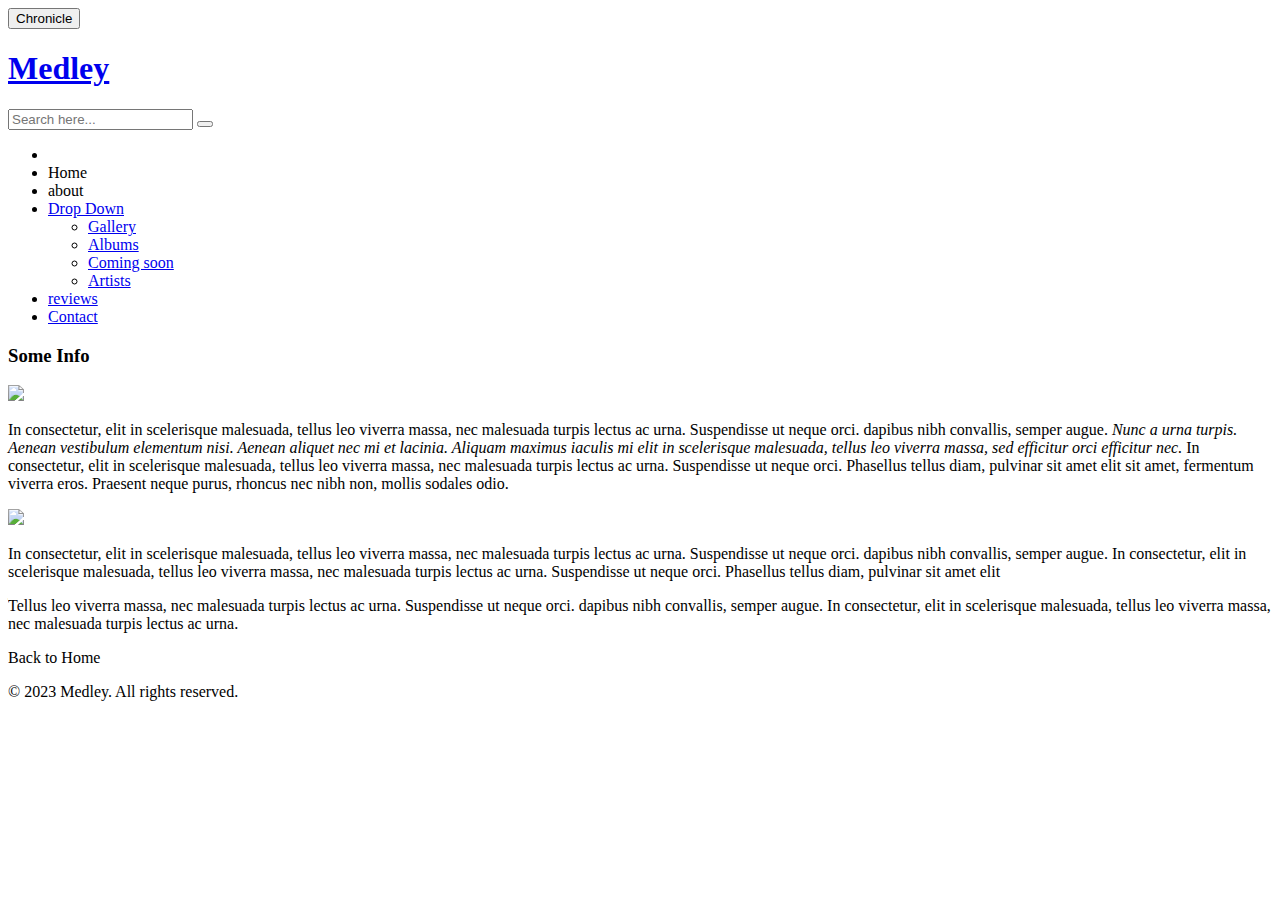
==== src/main/resources/templates/single.html @ 7c33d3aa "Initial commit" ====
<!DOCTYPE html>
<html lang="zxx" xmlns:th="http://www.thymeleaf.org">

<head>
	<title>Medley an Entertainment Category Bootstrap Responsive web Template | Single</title>
	<meta name="viewport" content="width=device-width, initial-scale=1">
	<meta charset="utf-8">
	<meta name="keywords" content="Medley Responsive web template, Bootstrap Web Templates, Flat Web Templates, Android Compatible web template, 
	SmartPhone Compatible web template, free WebDesigns for Nokia, Samsung, LG, Sony Ericsson, Motorola web design" />
	<script>
		addEventListener("load", function () {
			setTimeout(hideURLbar, 0);
		}, false);

		function hideURLbar() {
			window.scrollTo(0, 1);
		}
	</script>
	<!-- Custom Theme files -->
	<link href="css/bootstrap.css" type="text/css" rel="stylesheet" media="all">
	<link href="css/style.css" type="text/css" rel="stylesheet" media="all">
	<link href="css/fontawesome-all.css" rel="stylesheet">

	<!-- font-awesome icons -->
	<!-- //Custom Theme files -->
	<!-- web-fonts -->

	<link href="//fonts.googleapis.com/css?family=Molengo" rel="stylesheet">
	<link href="//fonts.googleapis.com/css?family=Arimo:400,400i,700,700i" rel="stylesheet">
	<!-- //web-fonts -->
</head>


<body id="page-top" data-spy="scroll" data-target=".navbar-fixed-top">
	<div id="home">
		<!-- header -->
		<!-- Navigation -->
		<nav class="navbar navbar-default navbar-fixed-top">
			<div class="main-nav">

				<div class="navbar-header page-scroll">
					<button type="button" class="navbar-toggle" data-toggle="collapse" data-target=".navbar-ex1-collapse">
						<span class="sr-only">Chronicle</span>
						<span class="icon-bar"></span>
						<span class="icon-bar"></span>
						<span class="icon-bar"></span>
					</button>
					<div class="logo">
						<h1>
							<a class="navbar-brand" href="index.html">
								<i class="fas fa-headphones"></i> Medley</a>
						</h1>
					</div>
				</div>
				<div class="search">
					<form action="#" method="post">
						<input class="serch" type="search" name="serch" placeholder="Search here..." required="">
						<button class="btn1">
							<i class="fas fa-search"></i>
						</button>
						<div class="clearfix"> </div>
					</form>
				</div>
				<!-- Collect the nav links, forms, and other content for toggling -->
				<div class="collapse navbar-collapse navbar-ex1-collapse nav-right">
					<ul class="nav navbar-nav navbar-right cl-effect-15">
						<!-- Hidden li included to remove active class from about link when scrolled up past about section -->
						<li class="hidden">
							<a class="page-scroll" href="#page-top"></a>
						</li>
						<li>
							<a class="page-scroll" th:href="@{/index}">Home</a>
						</li>
						<li>
							<a class="page-scroll" th:href="@{/index#about">about</a>
						</li>
						<li class="dropdown">
							<a href="#" class="dropdown-toggle effect-3" data-toggle="dropdown">Drop Down
								<b class="caret"></b>
							</a>
							<ul class="dropdown-menu">
								<li>
									<a href="#gallery" class="scroll">Gallery</a>
								</li>
								<li>
									<a href="#album" class="scroll">Albums</a>
								</li>
								<li>
									<a href="#coming" class="scroll">Coming soon</a>
								</li>
								<li>
									<a href="#team" class="scroll">Artists</a>
								</li>

							</ul>
						</li>
						<li>
							<a class="page-scroll" href="#testimonials">reviews</a>
						</li>
						<li>
							<a class="page-scroll" href="#contact">Contact</a>
						</li>

					</ul>

				</div>

				<!-- /.navbar-collapse -->

				<div class="clearfix"></div>
			</div>
			<!-- /.container -->
		</nav>
	</div>
	<!-- banner -->

	<div class="banner-inner-page">

	</div>
	<!--//banner -->
	<!--/single-->
	<div class="ab_content read_page">
		<div class="container">
			<h3 class="tittle">Some Info</h3>
			<div class="inner_sec_info">
				<div class="read_img">

					<img src="images/banner2.jpg" alt=" " class="img-responsive">

					<p class="read_para">In consectetur, elit in scelerisque malesuada, tellus leo viverra massa, nec malesuada turpis lectus ac urna. Suspendisse
						ut neque orci. dapibus nibh convallis, semper augue.
						<i>Nunc a urna turpis. Aenean vestibulum elementum nisi. Aenean aliquet nec mi et lacinia. Aliquam maximus iaculis mi
							elit in scelerisque malesuada, tellus leo viverra massa, sed efficitur orci efficitur nec.</i> In consectetur, elit
						in scelerisque malesuada, tellus leo viverra massa, nec malesuada turpis lectus ac urna. Suspendisse ut neque orci.
						Phasellus tellus diam, pulvinar sit amet elit sit amet, fermentum viverra eros. Praesent neque purus, rhoncus nec nibh
						non, mollis sodales odio.</p>
				</div>
				<div class="col-md-6 read_img">
					<img src="images/g2.jpg" alt=" " class="img-responsive">
				</div>
				<div class="col-md-6 read-img-info">
					<p>In consectetur, elit in scelerisque malesuada, tellus leo viverra massa, nec malesuada turpis lectus ac urna. Suspendisse
						ut neque orci. dapibus nibh convallis, semper augue. In consectetur, elit in scelerisque malesuada, tellus leo viverra
						massa, nec malesuada turpis lectus ac urna. Suspendisse ut neque orci. Phasellus tellus diam, pulvinar sit amet elit
					</p>
					<p>Tellus leo viverra massa, nec malesuada turpis lectus ac urna. Suspendisse ut neque orci. dapibus nibh convallis, semper
						augue. In consectetur, elit in scelerisque malesuada, tellus leo viverra massa, nec malesuada turpis lectus ac urna.
					</p>
					<div class="ab_button">
						<a class="btn btn-primary btn-lg" th:href="@{/index}" role="button">Back to Home</a>
					</div>
				</div>
				<div class="clearfix"></div>

			</div>
		</div>
	</div>
	<!--//single-->
	<!-- /footer -->
	<div class="social_footer">
		<div class="social-nav">
			<div class="col-md-3 ft">
				<a href="#">
					<span class="fab fa-facebook-f"></span>
				</a>
			</div>
			<div class="col-md-3 ft tweet">
				<a href="#">
					<span class="fab fa-twitter"></span>
				</a>
			</div>
			<div class="col-md-3 ft gm">
				<a href="#">
					<span class="fab fa-google-plus-g"></span>
				</a>
			</div>
			<div class="col-md-3 ft pin">
				<a href="#">
					<span class="fab fa-pinterest-p"></span>
				</a>
			</div>

			<div class="clearfix"></div>
		</div>
	</div>
	<!-- //footer -->
	<div class="cpy-right">
		<p>© 2023 Medley. All rights reserved.</a>
		</p>
	</div>
	<!-- js -->
	<script src="js/jquery-2.2.3.min.js"></script>
	<!-- //js -->
	<script type="text/javascript" src="js/all.js"></script>

	<!--search jQuery-->
	<script src="js/search.js"></script>
	<!--search jQuery-->
	<!-- Scrolling Nav JavaScript -->
	<script src="js/scroll_menu.js"></script>
	<!-- //fixed-scroll-nav-js -->

	<script>
		$(".hover").mouseleave(
			function () {
				$(this).removeClass("hover");
			}
		);
	</script>
	<!--//scripts-->
	<!-- start-smooth-scrolling -->
	<script src="js/move-top.js"></script>
	<script src="js/easing.js"></script>
	<script>
		jQuery(document).ready(function ($) {
			$(".scroll").click(function (event) {
				event.preventDefault();

				$('html,body').animate({
					scrollTop: $(this.hash).offset().top
				}, 1000);
			});
		});
	</script>
	<!-- //end-smooth-scrolling -->
	<!-- dropdown nav -->
	<script>
		$(document).ready(function () {
			$(".dropdown").hover(
				function () {
					$('.dropdown-menu', this).stop(true, true).slideDown("fast");
					$(this).toggleClass('open');
				},
				function () {
					$('.dropdown-menu', this).stop(true, true).slideUp("fast");
					$(this).toggleClass('open');
				}
			);
		});
	</script>
	<!-- //dropdown nav -->
	<!-- smooth-scrolling-of-move-up -->
	<script>
		$(document).ready(function () {
			/*
			var defaults = {
			    containerID: 'toTop', // fading element id
			    containerHoverID: 'toTopHover', // fading element hover id
			    scrollSpeed: 1200,
			    easingType: 'linear' 
			};
			*/

			$().UItoTop({
				easingType: 'easeOutQuart'
			});

		});
	</script>
	<script src="js/SmoothScroll.min.js"></script>
	<!-- //smooth-scrolling-of-move-up -->
	<!-- Bootstrap core JavaScript
 ================================================== -->
	<!-- Placed at the end of the document so the pages load faster -->
	<script src="js/bootstrap.js"></script>
	<a href="#" id="toTop" style="display: block;">
		<span id="toTopHover" style="opacity: 1;"> </span>
	</a>

</body>

</html>
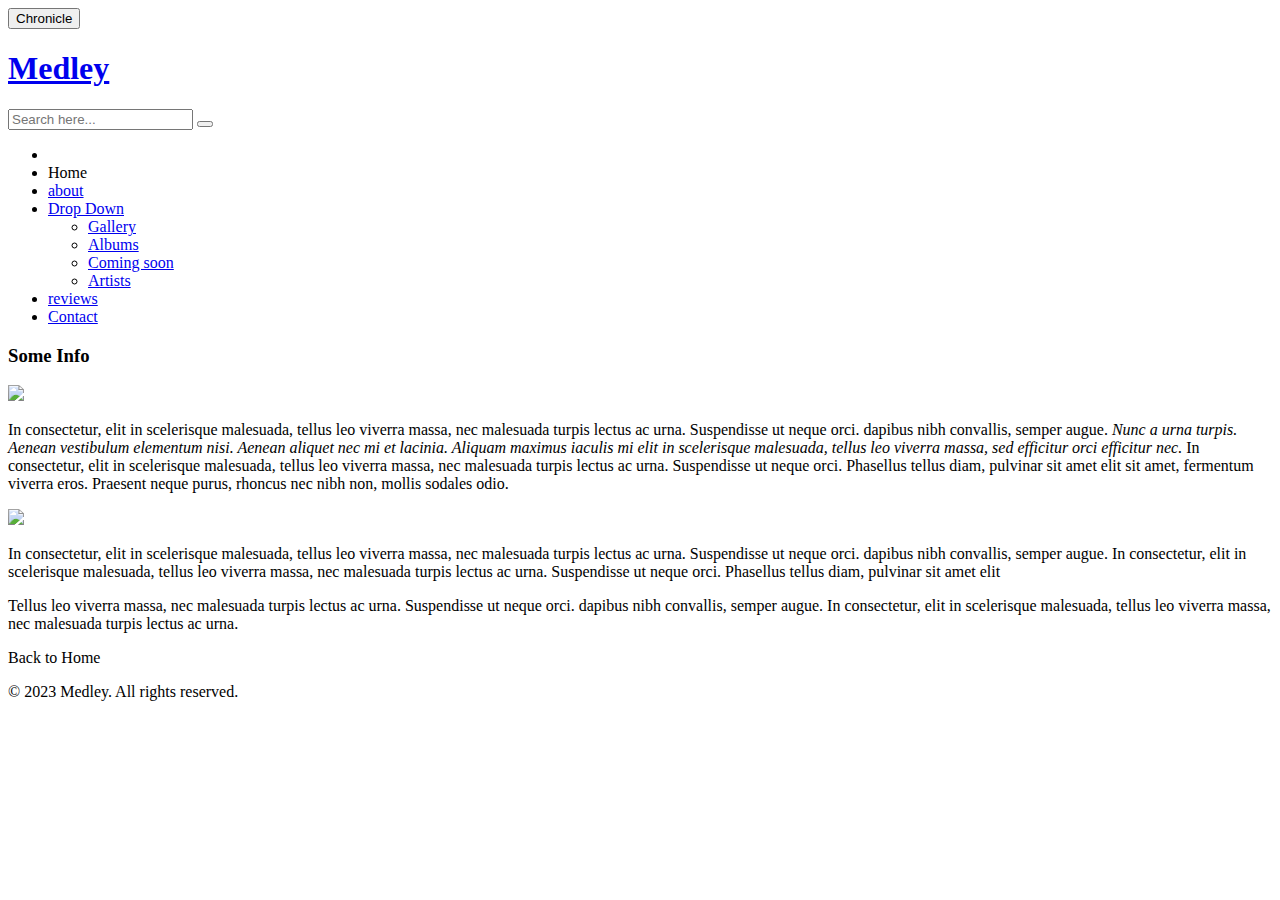
==== commit 8b9b353c: "Separating the header and footer from the index page" ====
--- a/src/main/resources/templates/single.html
+++ b/src/main/resources/templates/single.html
@@ -73,7 +73,7 @@
 							<a class="page-scroll" th:href="@{/index}">Home</a>
 						</li>
 						<li>
-							<a class="page-scroll" th:href="@{/index#about">about</a>
+							<a class="page-scroll" href="#about">about</a>
 						</li>
 						<li class="dropdown">
 							<a href="#" class="dropdown-toggle effect-3" data-toggle="dropdown">Drop Down
